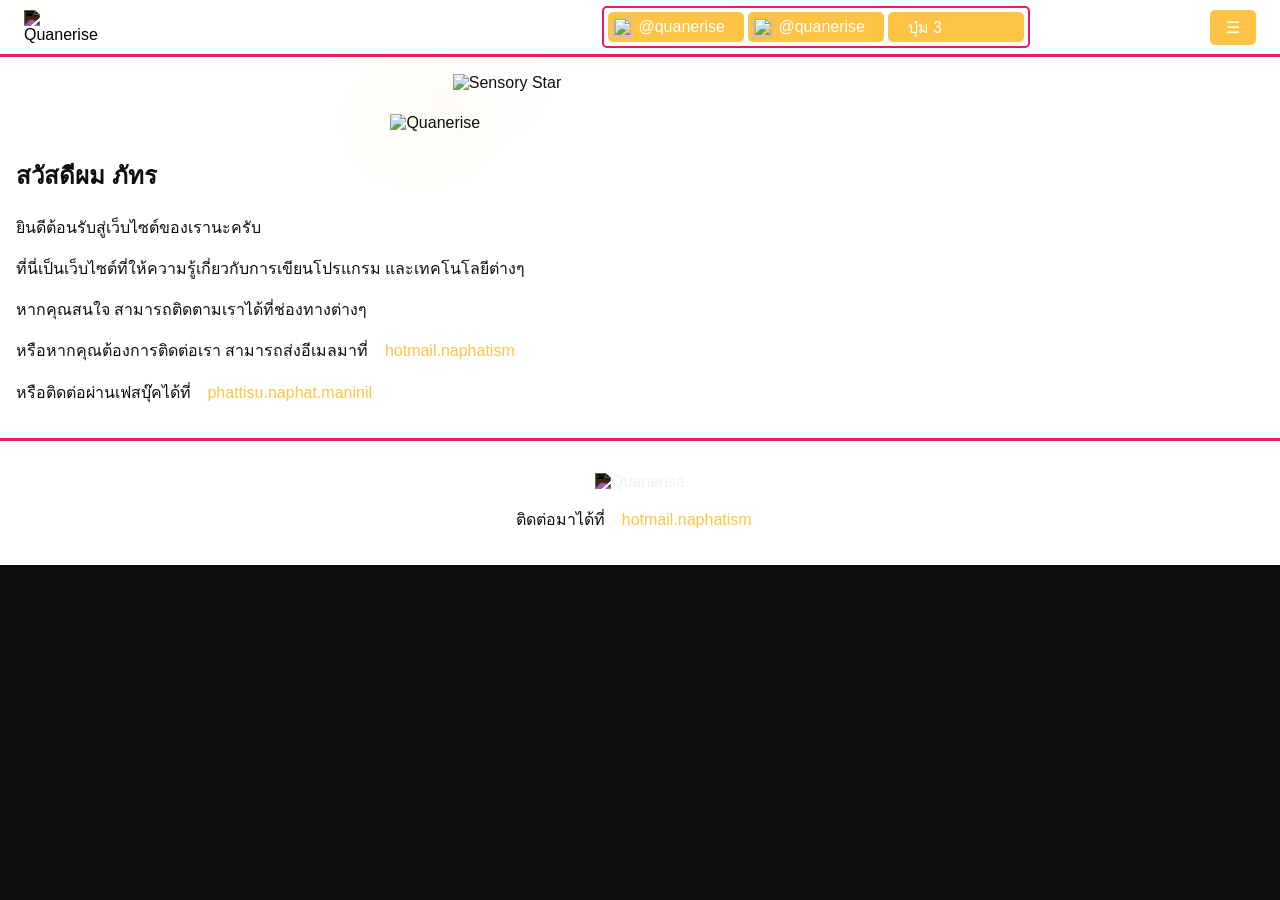
==== index.html @ 3f9f4e62 "Update index.html" ====
<!DOCTYPE html>
<html lang="th" class="no-code" id="body-home">
<head>
    <script>
        document.documentElement.classList.remove("no-code");
        document.getElementById("body-home").classList.remove("no-code");
    </script>

    <meta charset="UTF-8">
    <meta name="viewport" content="width=device-width, initial-scale=1.0">
    <meta http-equiv="X-UA-Compatible" content="ie=edge">
    <title>Quanerise - home</title>
    <!-- ไอคอนเว็บ -->
    <link id="favicon-light" rel="icon" href="svg-icon/sensorystar-solid-light.svg" type="image/svg" media="(prefers-color-scheme: light)"> <!-- ไอคอนสำหรับโหมดสว่าง -->
    <link id="favicon-dark" rel="icon" href="svg-icon/sensorystar-solid-dark.svg" type="image-svg" media="(prefers-color-scheme: dark)"> <!-- ไอคอนสำหรับโหมดมืด -->
    <!-- ลิงค์ Google Fonts -->
    <link href="https://fonts.googleapis.com/css?family=Inter:400,800,900&display=swap" rel="stylesheet">
    <!-- ลิงค์ไฟล์ CSS -->
    <link rel="stylesheet" href="style.css">
</head>
<body class="no-code" id="body-home">
    <noscript align="center">
        <center> <p align="center" lang="en">
            JavaScript is disabled. This browser does not support JavaScript.
        </p> </center>
        <center> <p align="center" lang="th">
            JavaScript ถูกปิดใช้งาน บราวเซอร์นี้ไม่รองรับ JavaScript
        </p> </center>
        <center> <a align="center" href="./l/l.index.html">
            <span lang="en">Click here for the lite version.</span><br>
			<span lang="th">คลิกที่นี่เพื่อเข้าสู่เวอร์ชัน lite</span>
        </a> </center>

        <center> <object align="center" type="image/png" data="./l/png-pic/sensory-star.logo.png" width="100px" height="100px" >
			<center> <table align="center" width="100px" border="0" cellspacing="0" cellpadding="0">
                <tr><td align="center"><center><pre> mm mm </pre><pre> MM MM </pre><pre> qM "" </pre><pre> MMMM .'V'.dMMMM </pre><pre> mmmmmp'.'q mmmm </pre><pre> """"'.dMb. """" </pre><pre> mm MM </pre><pre> MM MM </pre><pre> "" "" </pre></center></td></tr>
			</table> </center>
		</object> </center>
    </noscript>
    <!-- ลิงค์ไฟล์ JavaScript -->
    <script src="./script.js"></script>
</body>

</html>
---- style.css ----
:root {
  --color-primary: #eb1958; /* สีหลัก */
  --color-secondary: #ffc445; /* สีรอง */
  --color-background: #0e0e0e; /* สีพื้นหลัง */
  --color-text: #ffffff; /* สีข้อความ */
  --color-border: #eb1958; /* สีขอบ */
  --color-button-bg: #ffc445; /* สีพื้นหลังปุ่ม */
  --color-button-text: #ffffff; /* สีข้อความปุ่ม */
  --color-button-hover-bg: #ffffff; /* สีพื้นหลังปุ่มเมื่อเม้าส์ไปชี้ */
  --color-button-hover-text: #000000; /* สีข้อความปุ่มเมื่อเม้าส์ไปชี้ */
  --delay-second: 0.75s; /* เวลาหน่วง */
}

@font-face {
  font-family: sov-monomon; /* ชื่อฟอนต์ */
  src: url('font/SOV_monomon-hinted.ttf') format('truetype'), /* ที่อยู่ของฟอนต์ */ 
       url('SOV_monospace-hinted.ttf') format('truetype'); /* ที่อยู่ของฟอนต์ */
  font-weight: normal; /* น้ำหนักฟอนต์ */
  font-style: normal; /* รูปแบบฟอนต์ */
}

html, body {
  margin: 0;
  padding: 0;
  font-family: 'sov-monomon', sans-serif;
  background-color: var(--color-background); /* สีพื้นหลัง */
  color: var(--color-text); /* สีข้อความ */
}

header.top-bar {
  background-color: var(--color-background); /* สีพื้นหลัง */
  border-bottom-style:solid;
  border-color: var(--color-border);
  position: fixed; /* ทำให้แถบอยู่ด้านบน */
  z-index: 2000;
  width: calc(100% - 3rem);
  max-height: 30px; /* ความสูงสูงสุดของแถบ */
  padding: 0.75rem 1.5rem;
  display: flex;
  justify-content: space-between; /* จัดตำแหน่งให้อยู่ตรงกลาง */
  align-items: center;
}

nav ul {
  list-style: none; /* เอาสัญลักษณ์หัวข้อย่อยออก */
  padding: 2px;
  display: flex; /* ทำให้รายการเรียงกันในแนวนอน */
  border-radius: 5px; /* ขอบมน */
  border-color: var(--color-border); /* สีขอบ */
  border-style: solid; /* สไตล์ขอบ */
  border-width: 2px; /* ขนาดขอบ */
  li {
    margin: 2px; /* ระยะห่างระหว่างรายการ */
    a {
      display: block; /* ทำให้ลิงก์เต็มพื้นที่ของ li */
      padding: 10px 20px; /* ระยะห่างภายในปุ่ม */
      text-decoration: none; /* เอาเส้นใต้ลิงก์ออก */
      background-color: var(--color-button-bg); /* สีพื้นหลังปุ่ม */
      color: var(--color-button-text); /* สีตัวอักษร */
      border-radius: 5px; /* ขอบมน */
      text-align: center; /* จัดข้อความให้อยู่ตรงกลาง */
      transition: background-color color filter var(--delay-second) ease; /* เพิ่มเอฟเฟกต์การเปลี่ยนสี */
      display: block; /* ทำให้ลิงก์เต็มพื้นที่ของ li */
    }
    a:hover {
      background-color: var(--color-button-hover-bg); /* สีพื้นหลังเมื่อเม้าส์ไปชี้ */
      color: var(--color-button-hover-text); /* สีตัวอักษรเมื่อเม้าส์ไปชี้ */
      img {
        filter: invert(100%); /* สีภาพของรูปเมื่อเม้าส์ไปชี้ */
      }
    }
  }
}

nav#h ul {
  display: flex;
  align-items: center; /* จัดรายการให้อยู่ตรงกลางในแนวนอน */
  flex-direction: row; /* ให้การแสดงผลประเภทนี้มาเป็นแนวนอน */
  li {
    display: flex;
    align-items: center; /* จัดรายการให้อยู่ตรงกลางในแนวนอน */
    justify-content: center;
    a {
      display: flex;
      align-items: center;
      width: 6em;
      height: 10px;
      text-wrap: wrap; /* ข้อความขึ้นบรรทัดใหม่เมื่อเต็ม */
      img {
        width: 1.3em;
        height: 1.3em;
        display: flex;
        margin: 0 -5px;
        transform: translateX(-50%);
      }
    }
  }
}

nav#v ul {
  display: flex;
  justify-content: center; /* จัดรายการให้อยู่ตรงกลางในแนวตั้ง */
  flex-direction: column; /* ให้การแสดงผลประเภทนี้มาเป็นแนวตั้ง */
  #sidemenu {
    height: 10em;
  }
  li {
    display: flex;
    justify-content: center;
    a {
      display: flex;
      align-items: center;
      width: 10em;
    }
  }
}

img.invert {
  filter: invert(100%);
}

img.un-invert {
  filter: invert(0%); /* ไม่ต้องกลับสีสำหรับโหมดสว่าง */
}

.top-bar {
  .logo {
    display: flex;
    align-items: center;
    img {
      width: 5.5rem; /* ขนาดของโลโก้ */
      height: auto; /* ให้ความสูงปรับตามอัตราส่วน */
      margin-right: 0.5rem; /* ระยะห่างระหว่างโลโก้และชื่อ */
    }
  }
}

.header-buttons {
  position: sticky;
  display: flex;
  gap: 0.5rem;
  button {
    background-color: var(--color-button-bg);
    color: var(--color-button-text);
    border: none;
    padding: 0.5rem 1rem;
    cursor: pointer;
    border-radius: 5px;
  }
}

.menu-toggle {
  display: block;
  background-color: var(--color-button-bg);
  color: var(--color-button-text);
  border: none;
  padding: 0.5rem 1rem;
  cursor: pointer;
  border-radius: 5px;
}

.side-bar {
  background-color: var(--color-background);
  border-right-style: solid;
  border-color: var(--color-border);
  padding: 1rem;
  position: fixed;
  top: 0.25rem;
  bottom: auto;
  width: 175px;
  height: 100%;
  transform: translateX(-100%); /* ทำให้เมนูเลื่อนออกไป */
  transition: transform 0.3s ease; /* เพิ่มเอฟเฟกต์การเลื่อน */
  z-index: 1000; /* ทำให้เมนูอยู่ด้านหน้า */
}

.side-bar.active { /* สถานะเมนูเมื่อถูกเปิด */
  transform: translateX(0); /* ทำให้เมนูเลื่อนเข้ามา */
}

.side-bar ul {
  margin-top: 8rem; /* ระยะห่างด้านบนของรายการ */
}

header {
  button {
    transition: background-color color filter 0.3s ease; /* เพิ่มเอฟเฟกต์การเปลี่ยนสี */
  }
  button:hover img {
    filter: invert(0%); /* สีภาพของรูปเมื่อเม้าส์ไปชี้ */
  }
  button:hover {
    background-color: var(--color-button-hover-bg); /* สีพื้นหลังเมื่อเม้าส์ไปชี้ */
    color: var(--color-button-hover-text); /* สีตัวอักษรเมื่อเม้าส์ไปชี้ */
  }
}

aside.side-bar {
  position: fixed;
  z-index: 500; /* ทำให้แถบด้านข้างอยู่ด้านหน้า */
  button {
    transition: background-color color filter 0.3s ease; /* เพิ่มเอฟเฟกต์การเปลี่ยนสี */
  }
  button:hover img {
    filter: invert(0%); /* สีภาพของรูปเมื่อเม้าส์ไปชี้ */
  }
  button:hover {
    background-color: var(--color-button-hover-bg); /* สีพื้นหลังเมื่อเม้าส์ไปชี้ */
    color: var(--color-button-hover-text); /* สีตัวอักษรเมื่อเม้าส์ไปชี้ */
  }
}

main.content {
  margin-left: 0;
}

@keyframes logospin {
  0% {
    filter: drop-shadow(0 0 5rem var(--color-button-bg)); /* เงาโลโก้ */
    transform: rotate(0deg); /* เริ่มต้นที่ 0 องศา */
  }
  25% {
    filter: drop-shadow(0 0 5rem var(--color-border)); /* เงาโลโก้ */
    transform: rotate(90deg); /* หมุน 90 องศา */
  }
  50% {
    filter: drop-shadow(0 0 5rem var(--color-button-bg)); /* เงาโลโก้ */
    transform: rotate(180deg); /* หมุนครึ่งรอบ */
  }
  75% {
    filter: drop-shadow(0 0 5rem var(--color-border)); /* เงาโลโก้ */
    transform: rotate(270deg); /* หมุน 270 องศา */
  }
  100% {
    filter: drop-shadow(0 0 5rem var(--color-button-bg)); /* เงาโลโก้ */
    transform: rotate(360deg); /* หมุนครบ 360 องศา */
  }
}

main.content img.header-logo {
  width: 30%; /* ขนาดของโลโก้ */
  height: auto; /* ให้ความสูงปรับตามอัตราส่วน */
  display: block; /* ทำให้โลโก้แสดงเป็นบล็อก */
  align-items: center; /* จัดตำแหน่งโลโก้ให้อยู่ตรงกลาง */
  margin: 0 auto; /* จัดตำแหน่งโลโก้ให้อยู่ตรงกลาง */
  padding: 0.5rem; /* ระยะห่างรอบๆ โลโก้ */
  margin-top: 50px; /* ระยะห่างด้านบนของโลโก้ */
  margin-bottom: 10px; /* ระยะห่างด้านบนของโลโก้ */
  filter: drop-shadow(0 0 5rem var(--color-button-bg)); /* เงาโลโก้ */
  animation: logospin 5s linear infinite; /* การหมุนโลโก้ */
}

main.content img.un-invert {
  width: 40%; /* ขนาดของโลโก้ */
  height: auto; /* ให้ความสูงปรับตามอัตราส่วน */
  display: block; /* ทำให้โลโก้แสดงเป็นบล็อก */
  align-items: center; /* จัดตำแหน่งโลโก้ให้อยู่ตรงกลาง */
  margin: 0 auto; /* จัดตำแหน่งโลโก้ให้อยู่ตรงกลาง */
  padding: 0.25rem; /* ระยะห่างรอบๆ โลโก้ */
  filter: drop-shadow(0 0 2.5rem var(--color-button-bg)) invert(0%); /* เงาโลโก้ */
}

button {
  font-family: 'sov-monomon', sans-serif;
}

.sidebar-buttons {
  margin-top: 6rem;
  display: flex;
  flex-direction: column;
  gap: 0.5rem;
  button {
    background-color: var(--color-border);
    color: var(--color-button-text);
    border: none;
    padding: 0.5rem 1rem;
    cursor: pointer;
    border-radius: 5px;
  }
} 

.content {
  margin-left: 220px;
  padding: 1rem;
  text-wrap: wrap; /* ข้อความขึ้นบรรทัดใหม่เมื่อเต็ม */
  transition: background-color color filter var(--delay-second) ease; /* เพิ่มเอฟเฟกต์การเปลี่ยนสี */
}

p {
  a.button {
    color: var(--color-button-bg); /* สีข้อความ */
    padding: 4px 12px; /* ระยะห่างภายในปุ่ม */
    text-align: center; /* จัดตำแหน่งข้อความ */
    text-decoration: none; /* ลบขีดเส้นใต้ลิงค์ */
    display: inline-block; /* ทำให้ปุ่มอยู่ในบรรทัดเดียว */
    font-size: 16px; /* ขนาดตัวอักษร */
    border-radius: 7.5px; /* มุมโค้งของปุ่ม */
    transition: all color filter var(--delay-second) ease; /* เพิ่มเอฟเฟกต์การเปลี่ยนสี */
  }
  a.button:hover {
    color: var(--color-border); /* สีข้อความเมื่อเม้าส์ไปชี้ */
    filter: invert(0%);
  }
}

p.center {
  text-align: center; /* จัดตำแหน่งข้อความให้อยู่ตรงกลาง */
  margin: 1rem 0; /* ระยะห่างด้านบนและล่าง */
}

.footer {
  background-color: var(--color-background); /* สีพื้นหลัง */
  border-top-style: solid;
  border-color: var(--color-border);
  padding: 1rem 0;
  text-align: center;
  position: static;
  bottom: 0;
  width: 100%;
  z-index: 2000;
}

.footer img.invert {
  width: 100px; /* ขนาดของโลโก้ */
  height: auto; /* ให้ความสูงปรับตามอัตราส่วน */
  display: inline-block; /* ทำให้โลโก้แสดงเป็นบล็อก */
}

@media (max-width: 768px) {
  .menu-toggle {
      display: block;
  }

  header h1 {
    transform: translateX(25%);
    line-break: anywhere;
    line-height: 0;
    color: transparent;
  }

  .top-bar {
    .logo {
      margin: 1px 0;
    }
  }

  nav#h.header-buttons {
    padding: 10px;
    ul {
      display: flex;
      li {
        a {
          font-size: small;
          padding: 0.5em 0.7em;
          width: 20px;
          height: 20px;
          padding-left: 10px;
          img {
            font-size: medium;
            margin: 50%;
            transform: translateX(-50%);
          }
        }
        a.iconed {
          line-break: anywhere;
          line-height: 0;
        }
      }
    }
  }

  .side-bar {
    padding: 1rem;
    width: 175px;
    height: 100%;
    position: fixed;
    top: 0.5rem;
    bottom: auto;
    transform: translateX(-100%);
    border-style: none;
    border-right-style: solid;
  }

  .side-bar.active {
      transform: translateX(0);
  }

  .content {
      margin-left: 0;
      padding-top: 60px;
  }
}

@media (prefers-color-scheme: light) {
  body {
    background-color: var(--color-text); /* สีพื้นหลังสำหรับโหมดสว่าง */
    color: var(--color-background); /* สีข้อความสำหรับโหมดสว่าง */
  }

  header.top-bar {
    background-color: var(--color-text); /* สีพื้นหลังสำหรับโหมดสว่าง */
    border-bottom-color: var(--color-border); /* สีขอบสำหรับโหมดสว่าง */
  }

  .side-bar {
    background-color: var(--color-text); /* สีพื้นหลังสำหรับโหมดสว่าง */
    border-right-color: var(--color-border); /* สีขอบสำหรับโหมดสว่าง */
  }

  main.content {
    background-color: var(--color-text); /* สีพื้นหลังสำหรับโหมดสว่าง */
    color: var(--color-background); /* สีข้อความสำหรับโหมดสว่าง */
  }

  .footer {
    background-color: var(--color-text); /* สีพื้นหลังสำหรับโหมดสว่าง */
    color: var(--color-background); /* สีข้อความสำหรับโหมดสว่าง */
  }

  img.invert {
    filter: invert(0%); /* ไม่ต้องกลับสีสำหรับโหมดสว่าง */
  }
  img.un-invert {
    filter: invert(100%); /* ไม่ต้องกลับสีสำหรับโหมดสว่าง */
  }
}

body:has(.no-code) {
  noscript {
    display: block; /* แสดงเนื้อหาเมื่อไม่มี JavaScript */
    text-align: center; /* จัดตำแหน่งข้อความให้อยู่ตรงกลาง */
    padding: 2rem; /* ระยะห่างรอบๆ ข้อความ */
    font-size: 1.5rem; /* ขนาดตัวอักษร */
    color: var(--color-text); /* สีข้อความ */
  }
  header, nav, aside, main, footer {
    display: none; /* ซ่อนส่วนอื่นๆ เมื่อไม่มี JavaScript */
  }
}
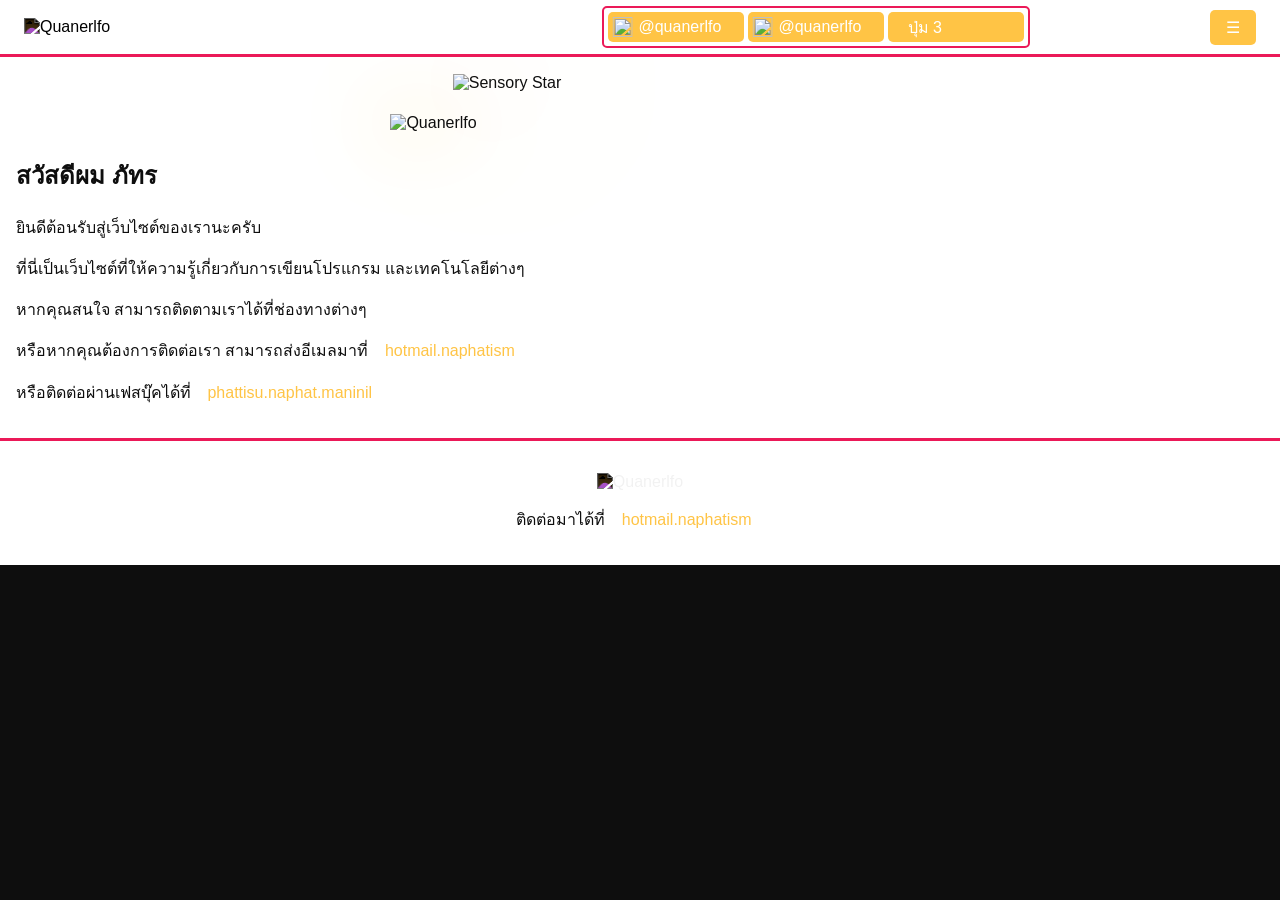
==== commit dafdbbdb: "Fix HTML encoding issues in index.html" ====
--- a/index.html
+++ b/index.html
@@ -9,12 +9,17 @@
     <meta charset="UTF-8">
     <meta name="viewport" content="width=device-width, initial-scale=1.0">
     <meta http-equiv="X-UA-Compatible" content="ie=edge">
-    <title>Quanerise - home</title>
+    <title>Quanerlfo - home</title>
     <!-- ไอคอนเว็บ -->
-    <link id="favicon-light" rel="icon" href="svg-icon/sensorystar-solid-light.svg" type="image/svg" media="(prefers-color-scheme: light)"> <!-- ไอคอนสำหรับโหมดสว่าง -->
-    <link id="favicon-dark" rel="icon" href="svg-icon/sensorystar-solid-dark.svg" type="image-svg" media="(prefers-color-scheme: dark)"> <!-- ไอคอนสำหรับโหมดมืด -->
+    <link id="favicon-light" rel="icon" href="svg-icon/sensorystar-solid-dark.svg" type="image/svg" media="(prefers-color-scheme: light)"/> <!-- ไอคอนสำหรับโหมดสว่าง -->
+    <link id="favicon-dark" rel="icon" href="svg-icon/sensorystar-solid-light.svg" type="image-svg" media="(prefers-color-scheme: dark)"/> <!-- ไอคอนสำหรับโหมดมืด -->
     <!-- ลิงค์ Google Fonts -->
     <link href="https://fonts.googleapis.com/css?family=Inter:400,800,900&display=swap" rel="stylesheet">
+
+	<noscript>
+		<title>Quanerlfo - noscript</title>
+		<link id="nocode-icon" rel="icon" href="./l/png-pic/sensory-star.icon.png" type="image/png" />
+	</noscript>
     <!-- ลิงค์ไฟล์ CSS -->
     <link rel="stylesheet" href="style.css">
 </head>
@@ -26,7 +31,7 @@
         <center> <p align="center" lang="th">
             JavaScript ถูกปิดใช้งาน บราวเซอร์นี้ไม่รองรับ JavaScript
         </p> </center>
-        <center> <a align="center" href="./l/l.index.html">
+        <center> <a align="center" href="https://quanerise.github.io/.l">
             <span lang="en">Click here for the lite version.</span><br>
 			<span lang="th">คลิกที่นี่เพื่อเข้าสู่เวอร์ชัน lite</span>
         </a> </center>
@@ -38,7 +43,7 @@
 		</object> </center>
     </noscript>
     <!-- ลิงค์ไฟล์ JavaScript -->
-    <script src="./script.js"></script>
+    <script src="./webinit.js"></script>
 </body>
 
 </html>
